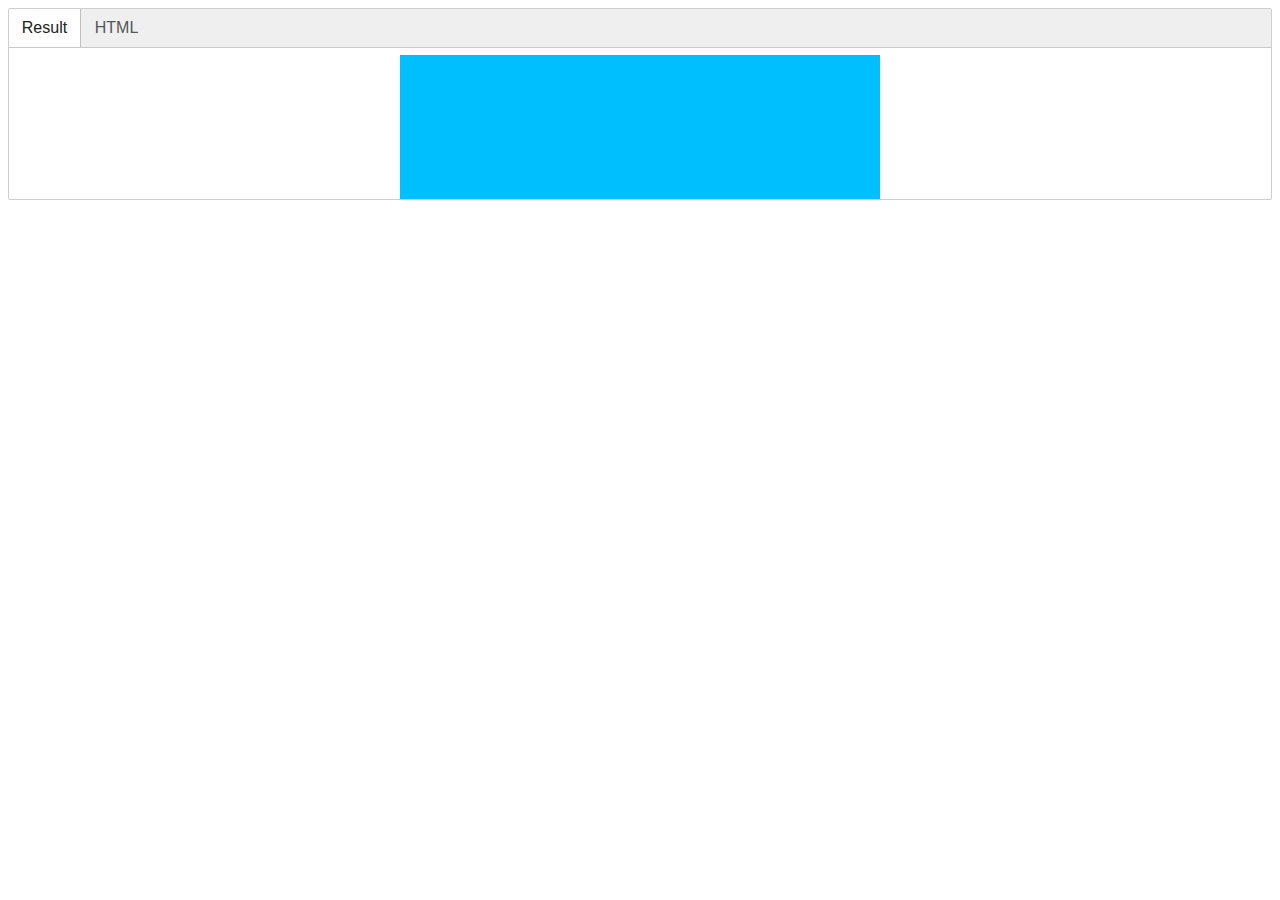
==== 02-vertical-horizontal-centering/index.html @ fa60029a "Add examples with Jotted" ====
<!DOCTYPE html>
<html>
    <head>
        <meta charset="UTF-8">
        <title>Test exercise Jotted for Vertical and Horizontal Centering</title>
        <link rel="stylesheet" href="../jotted/jotted.min.css">
        <script src="../jotted/jotted.min.js"></script>
    </head>

    <body>
        <div id="editor"></div>
        <script>
          new Jotted(document.querySelector('#editor'), {
            files: [{
              type: 'html',
              url: 'exercise.html'
            }]
          })
        </script>
    </body>
</html>
---- jotted/jotted.min.css ----
.jotted{position:relative;height:12em;overflow:hidden;border:1px solid rgba(51,51,51,0.24);border-radius:2px;box-sizing:border-box;font-family:sans-serif}.jotted-nav{position:absolute;z-index:2;display:block;width:100%;height:2.4em;overflow:hidden;margin:0;padding:0;list-style-type:none;background:rgba(51,51,51,0.08);border-bottom:1px solid rgba(51,51,51,0.2)}.jotted-nav-item{display:none;float:left;border-width:0 1px;border-style:solid;border-color:transparent;color:#555}.jotted-nav-item:first-child{border-width:0 1px 0 0}.jotted-nav-item:hover,.jotted-nav-item:focus{background:rgba(51,51,51,0.04)}.jotted-nav-item:active{background:rgba(51,51,51,0.12)}.jotted-nav-item a{display:block;padding:0 .8em;color:inherit;line-height:2.4em;text-decoration:none}.jotted-pane-active-result .jotted-nav-item-result,.jotted-pane-active-html .jotted-nav-item-html,.jotted-pane-active-css .jotted-nav-item-css,.jotted-pane-active-js .jotted-nav-item-js{background:#fff;border-color:rgba(51,51,51,0.3);color:#222}jotted-nav-item,.jotted-nav-item-result{display:block}.jotted-has-html .jotted-nav-item-html,.jotted-has-css .jotted-nav-item-css,.jotted-has-js .jotted-nav-item-js{display:block}.jotted-pane{position:absolute;z-index:1;visibility:hidden;height:100%;width:100%;padding-top:2.4em;box-sizing:border-box;background:#fff}.jotted-pane-active-result .jotted-pane-result,.jotted-pane-active-html .jotted-pane-html,.jotted-pane-active-css .jotted-pane-css,.jotted-pane-active-js .jotted-pane-js{position:relative;visibility:visible}.jotted-editor{height:100%}.jotted-pane-result iframe,.jotted-editor textarea{display:block;width:100%;height:100%;margin:0;border:0;box-sizing:border-box}.jotted-editor textarea{padding:1em;background:#fff}.jotted-status-active-html .jotted-pane-html,.jotted-status-active-css .jotted-pane-css,.jotted-status-active-js .jotted-pane-js{padding-bottom:1.5em}.jotted-status{position:absolute;bottom:0;left:0;z-index:999;width:100%;padding:0 .6em}.jotted-status p{margin:0;color:#333;font-size:.8em;line-height:1.8em}.jotted-status p:before{content:'';position:relative;display:inline-block;width:1.2em;height:1.2em;margin-right:.8em;margin-bottom:.28em;border-radius:100%;color:#fff;font-size:.8em;font-family:monospace;font-weight:bold;line-height:1.2em;text-align:center;vertical-align:middle}.jotted-status-loading{background:#fff6d5}.jotted-status-loading p:before{background:#fd5}.jotted-status-error{background:#ffccbc}.jotted-status-error p:before{background:#c0392b}.jotted-button{padding:0 1em;border:1px solid #ccc;background:rgba(236,236,236,0.92);background:linear-gradient(rgba(249,249,249,0.92),rgba(236,236,236,0.92));border-radius:2px;cursor:pointer;line-height:1.6em}.jotted-button:hover{background:#f9f9f9}.jotted-plugin-ace .jotted-editor > textarea{display:none}.jotted-plugin-ace .ace_editor{width:100%;height:100%}.jotted-plugin-codemirror .CodeMirror{height:100%}.jotted-nav-item-console{display:block}.jotted-pane-console{background:#fff}.jotted-pane-active-console .jotted-pane-console{position:relative;visibility:visible}.jotted-pane-active-console .jotted-nav-item-console{background:#fff;border-color:rgba(51,51,51,0.3);color:#222}.jotted-console-container{height:100%;overflow:auto;font-family:monospace}.jotted-console-output{margin:0;padding:0;list-style-type:none;line-height:2.8em}.jotted-console-log{padding:0 1em}.jotted-console-log-history{border-width:1px 0;border-style:solid;border-color:rgba(51,51,51,0.08);background:rgba(51,51,51,0.04)}.jotted-console-log-error{background:#ffccbc;color:#500}.jotted-console-input{position:relative;background:rgba(51,51,51,0.12)}.jotted-console-input:before{content:'>';position:absolute;left:0;top:0;z-index:1;padding:0 1em;pointer-events:none;font-family:inherit;font-weight:bold;line-height:2.4em}.jotted-console-input input{box-sizing:border-box;display:block;width:100%;height:2.4em;border:0;padding:0 1em 0 2.4em;background:transparent;line-height:2.4em;font-family:inherit}.jotted-console-clear{position:absolute;top:3.3em;right:1.4em}.jotted-plugin-pen{display:flex;flex-flow:row wrap;user-select:none}.jotted-plugin-pen .jotted-pane-result{flex:1 100%}.jotted-plugin-pen .jotted-editor .CodeMirror{height:calc(100% - 39px)}.jotted-plugin-pen .jotted-nav{display:none}.jotted-plugin-pen .jotted-pane{padding-top:0;height:50%}.jotted-plugin-pen .jotted-pane-title{display:block;background:rgba(51,51,51,0.08);border-bottom:1px solid rgba(51,51,51,0.2);padding:0 .8em;line-height:2.4em;font-family:sans-serif}.jotted-plugin-pen .jotted-pane-title-result{display:none}.jotted-plugin-pen.jotted-has-html .jotted-pane-html,.jotted-plugin-pen.jotted-has-css .jotted-pane-css,.jotted-plugin-pen.jotted-has-js .jotted-pane-js,.jotted-plugin-pen.jotted-plugin-console .jotted-pane-console{position:relative;visibility:visible}.jotted-plugin-pen.jotted-has-html .jotted-pane,.jotted-plugin-pen.jotted-has-css .jotted-pane,.jotted-plugin-pen.jotted-has-js .jotted-pane{max-width:100%;width:100%}.jotted-plugin-pen.jotted-has-html.jotted-has-css .jotted-pane-html,.jotted-plugin-pen.jotted-has-html.jotted-has-css .jotted-pane-css,.jotted-plugin-pen.jotted-has-html.jotted-has-js .jotted-pane-html,.jotted-plugin-pen.jotted-has-html.jotted-has-js .jotted-pane-js,.jotted-plugin-pen.jotted-has-css.jotted-has-js .jotted-pane-css,.jotted-plugin-pen.jotted-has-css.jotted-has-js .jotted-pane-js{max-width:50%;width:50%}.jotted-plugin-pen.jotted-has-html.jotted-has-css.jotted-has-js .jotted-pane-html,.jotted-plugin-pen.jotted-has-html.jotted-has-css.jotted-has-js .jotted-pane-js,.jotted-plugin-pen.jotted-has-html.jotted-has-css.jotted-has-js .jotted-pane-css{max-width:33.3333%;width:33.3333%}.jotted-plugin-pen.jotted-plugin-console .jotted-console-clear{top:4.3em}.jotted-plugin-console.jotted-plugin-pen.jotted-has-html .jotted-pane,.jotted-plugin-console.jotted-plugin-pen.jotted-has-css .jotted-pane,.jotted-plugin-console.jotted-plugin-pen.jotted-has-js .jotted-pane{width:50%}.jotted-plugin-console.jotted-plugin-pen.jotted-has-html.jotted-has-css .jotted-pane,.jotted-plugin-console.jotted-plugin-pen.jotted-has-html.jotted-has-js .jotted-pane,.jotted-plugin-console.jotted-plugin-pen.jotted-has-css.jotted-has-js .jotted-pane{width:33.33%}.jotted-plugin-console.jotted-plugin-pen.jotted-has-html.jotted-has-css.jotted-has-js .jotted-pane{width:25%}.jotted-plugin-pen-expander{position:absolute;height:100%;width:3px;z-index:5;cursor:col-resize;border-left:1px solid #ddd}.jotted-button-play{position:absolute;top:.52em;right:.52em;z-index:3}.jotted-nav-item,.jotted-pane{box-sizing:border-box}.jotted-theme-bin{overflow:hidden}.jotted-theme-bin .jotted-nav{clear:both}.jotted-theme-bin .jotted-nav-item{background:transparent;pointer-events:none;text-align:center}.jotted-theme-bin .jotted-nav-item,.jotted-theme-bin .jotted-pane{border-width:0 1px 0 0;border-style:solid;border-color:#ddd}.jotted-theme-bin .jotted-pane:last-child{border:0}.jotted-theme-bin .jotted-pane-result,.jotted-theme-bin.jotted-has-html .jotted-pane-html,.jotted-theme-bin.jotted-has-css .jotted-pane-css,.jotted-theme-bin.jotted-has-js .jotted-pane-js{position:relative;float:left;visibility:visible}.jotted-theme-bin .jotted-pane-result,.jotted-theme-bin .jotted-nav-item{width:100%}.jotted-theme-bin.jotted-has-html .jotted-nav-item,.jotted-theme-bin.jotted-has-css .jotted-nav-item,.jotted-theme-bin.jotted-has-js .jotted-nav-item,.jotted-theme-bin.jotted-has-html .jotted-pane,.jotted-theme-bin.jotted-has-css .jotted-pane,.jotted-theme-bin.jotted-has-js .jotted-pane{width:50%}.jotted-theme-bin.jotted-has-html.jotted-has-css .jotted-nav-item,.jotted-theme-bin.jotted-has-html.jotted-has-js .jotted-nav-item,.jotted-theme-bin.jotted-has-css.jotted-has-js .jotted-nav-item,.jotted-theme-bin.jotted-has-html.jotted-has-css .jotted-pane,.jotted-theme-bin.jotted-has-html.jotted-has-js .jotted-pane,.jotted-theme-bin.jotted-has-css.jotted-has-js .jotted-pane{width:33.33%}.jotted-theme-bin.jotted-has-html.jotted-has-css.jotted-has-js .jotted-nav-item,.jotted-theme-bin.jotted-has-html.jotted-has-css.jotted-has-js .jotted-pane{width:25%}.jotted-theme-bin .jotted-pane-console{position:relative;float:left;visibility:visible}.jotted-plugin-console.jotted-theme-bin.jotted-has-html .jotted-nav-item,.jotted-plugin-console.jotted-theme-bin.jotted-has-css .jotted-nav-item,.jotted-plugin-console.jotted-theme-bin.jotted-has-js .jotted-nav-item,.jotted-plugin-console.jotted-theme-bin.jotted-has-html .jotted-pane,.jotted-plugin-console.jotted-theme-bin.jotted-has-css .jotted-pane,.jotted-plugin-console.jotted-theme-bin.jotted-has-js .jotted-pane{width:33.33%}.jotted-plugin-console.jotted-theme-bin.jotted-has-html.jotted-has-css .jotted-nav-item,.jotted-plugin-console.jotted-theme-bin.jotted-has-html.jotted-has-js .jotted-nav-item,.jotted-plugin-console.jotted-theme-bin.jotted-has-css.jotted-has-js .jotted-nav-item,.jotted-plugin-console.jotted-theme-bin.jotted-has-html.jotted-has-css .jotted-pane,.jotted-plugin-console.jotted-theme-bin.jotted-has-html.jotted-has-js .jotted-pane,.jotted-plugin-console.jotted-theme-bin.jotted-has-css.jotted-has-js .jotted-pane{width:25%}.jotted-plugin-console.jotted-theme-bin.jotted-has-html.jotted-has-css.jotted-has-js .jotted-nav-item,.jotted-plugin-console.jotted-theme-bin.jotted-has-html.jotted-has-css.jotted-has-js .jotted-pane{width:20%}
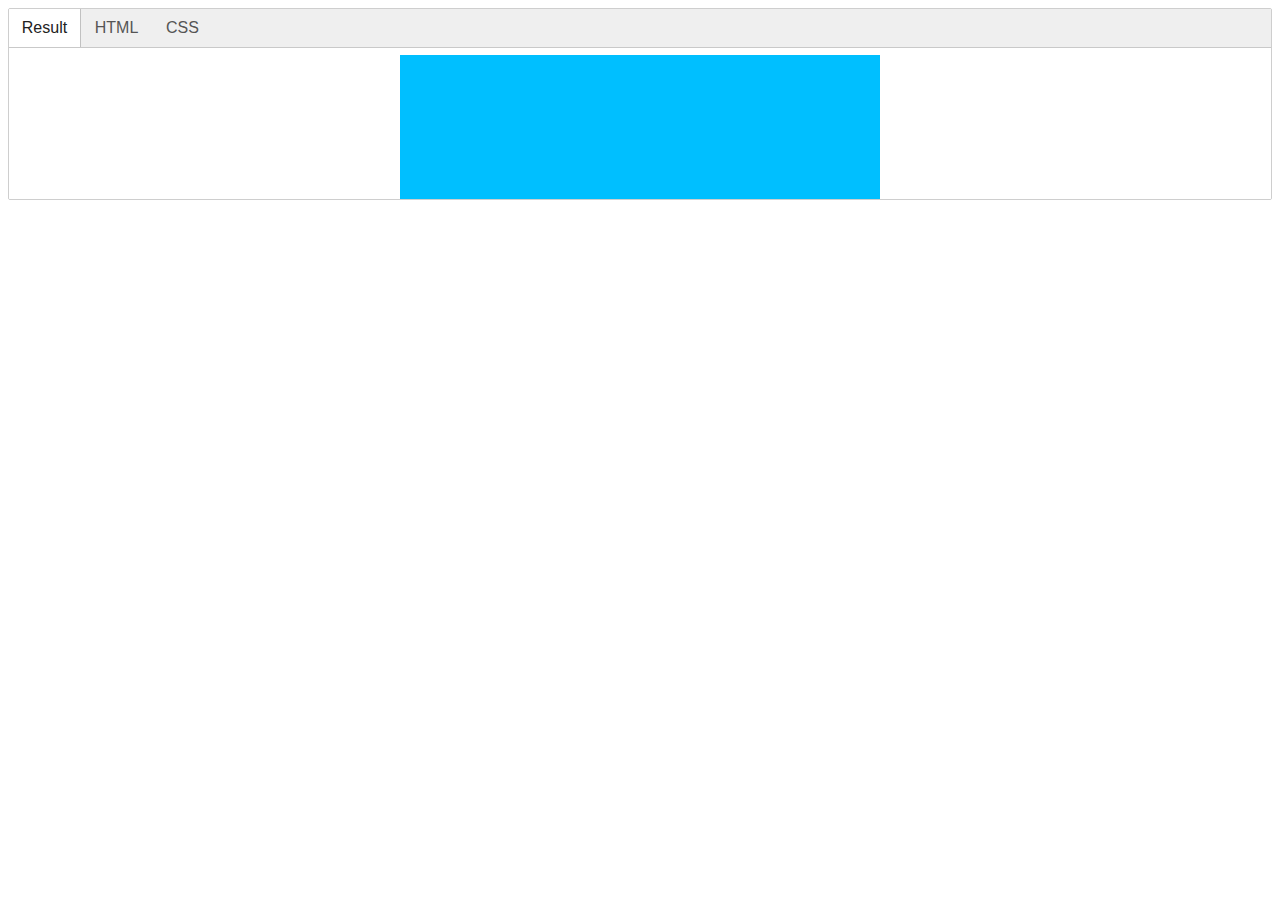
==== commit 16528242: "Add css tab" ====
--- a/02-vertical-horizontal-centering/index.html
+++ b/02-vertical-horizontal-centering/index.html
@@ -11,10 +11,16 @@
         <div id="editor"></div>
         <script>
           new Jotted(document.querySelector('#editor'), {
-            files: [{
-              type: 'html',
-              url: 'exercise.html'
-            }]
+            files: [
+              {
+                type: 'html',
+                url: 'exercise.html'
+              },
+              {
+                type: 'css',
+                url: 'css/styles.css'
+              }
+            ]
           })
         </script>
     </body>
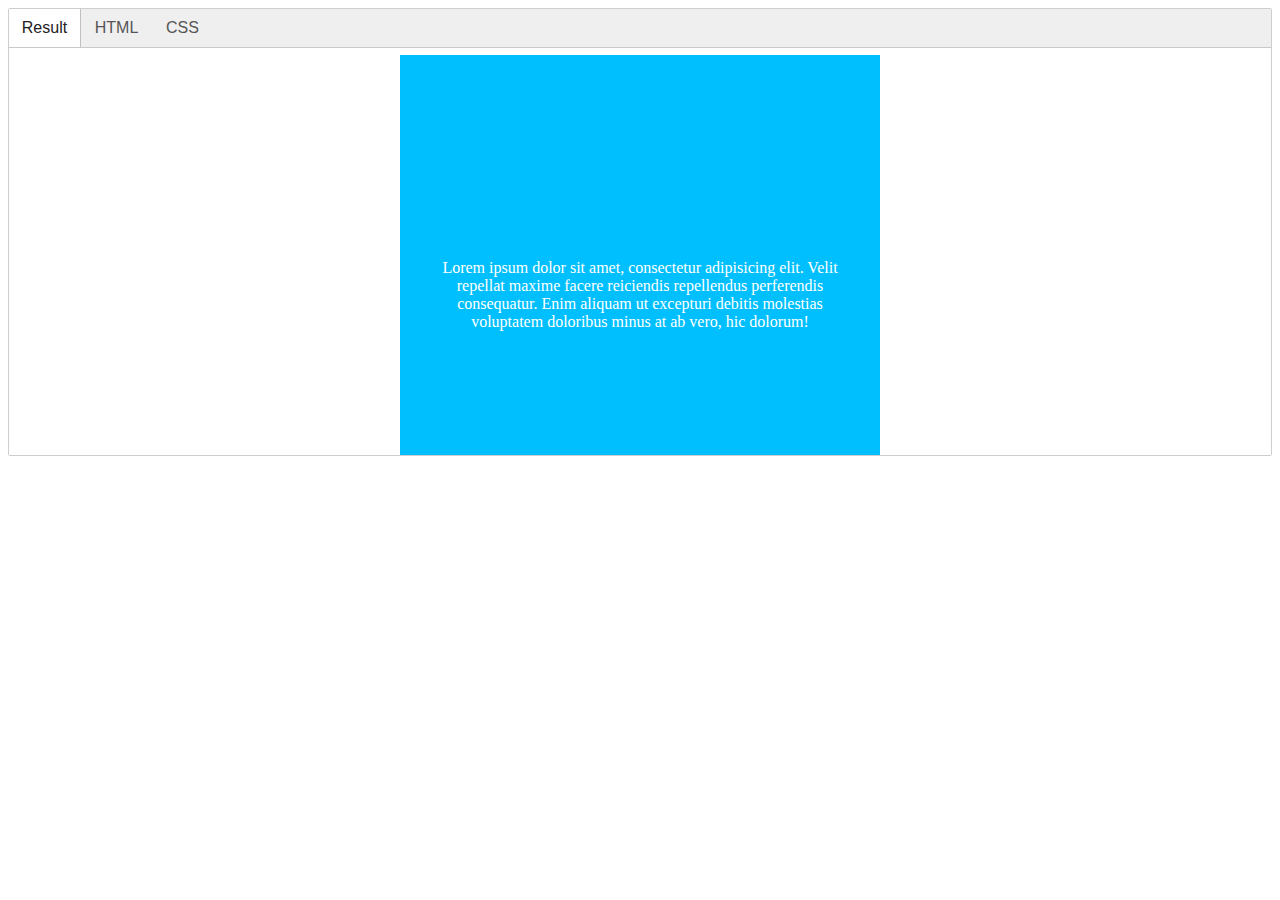
==== commit f25136b9: "Add style editor" ====
--- a/02-vertical-horizontal-centering/index.html
+++ b/02-vertical-horizontal-centering/index.html
@@ -5,6 +5,11 @@
         <title>Test exercise Jotted for Vertical and Horizontal Centering</title>
         <link rel="stylesheet" href="../jotted/jotted.min.css">
         <script src="../jotted/jotted.min.js"></script>
+        <style>
+          #editor {
+            height: 28em;
+          }
+        </style>
     </head>
 
     <body>
